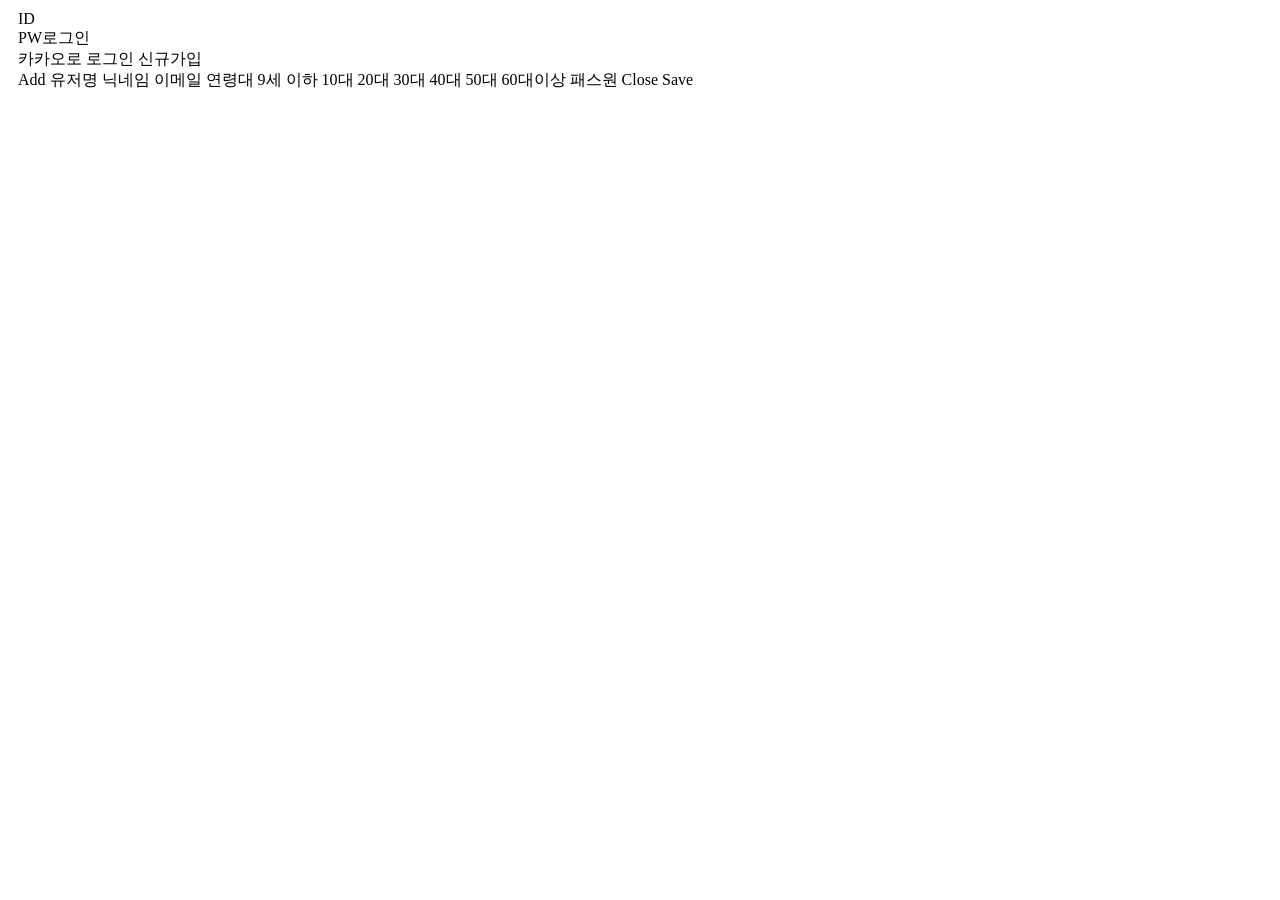
==== kakaoenterprise/src/main/resources/static/login.html @ 0c97f289 "재작업" ====
<!DOCTYPE html>
<html lang="ko">

<head>
<meta charset="UTF-8">
<meta name="viewport" content="width=device-width, initial-scale=1.0">
<meta http-equiv="X-UA-Compatible" content="ie=edge">
<link rel="stylesheet" href="/css/material/vue-material.min.css">
<link rel="stylesheet" href="/css/material/default.css">
<link rel="stylesheet" href="https://use.fontawesome.com/releases/v5.15.1/css/all.css">
<script src="/js/vue25.js"></script>
<script src="/js/materia/vue-material.min.js"></script>
<script src="/js/axios.min.js"></script>

<title>board</title>
<style>
.addBtn {
	position: fixed;
	bottom: 0;
	right: 0;
	font-size: 30px;
	padding: 10px;
	color: #f5b914;
}

i {
	cursor: pointer;
}

.listTitle {
	margin-bottom: 10px;
	background-color: #f5b914;
	font-weight: bold;
	padding: 5px 0;
}

.listInner {
	margin-bottom: 10px;
	background-color: #dedede;
	padding: 5px 0;
}

.outer {
	display: flex;
	align-items: baseline;
}

.full {
	flex: 1;
}
</style>
</head>

<body>
	<div id="app">
		<div style="max-width: 800px; margin: 10px;">

			<div class="md-layout-item md-size-100">
				<md-field> <label>ID</label> <md-input v-model="id" /> </md-field>
			</div>
			<div class="outer">
				<md-field> <label>PW</label> <md-input type="password"
					v-model="pw" /> </md-field>
				<md-button @click="onLogin">로그인</md-button>
			</div>
			<div class="md-layout">
				<div class="md-layout-item md-size-100">
					<div>
						<md-button @click="onKakao">카카오로 로그인</md-button>
						<md-button @click="onAdd">신규가입</md-button>
					</div>
				</div>
			</div>
			<div>
				<md-dialog :md-active.sync="addDialog" @keydown.esc="closeDialog">
					<md-dialog-title>Add</md-dialog-title> 
						<md-dialog-content>
							<md-field> 
								<label for="username">유저명</label> <md-input v-model="newData.username" required /> 
							</md-field> 
							<md-field> 
								<label for="nickname">닉네임</label> <md-input v-model="newData.nickname" required /> 
							</md-field> 
							<md-field> 
								<label for="email">이메일</label> <md-input v-model="newData.email" required />
							</md-field>
					
							<md-field>
								<label for="argrange">연령대</label>
								<md-select v-model="newData.argrange" name="age" id="age">
									<md-option value="0">9세 이하</md-option>
									<md-option value="10">10대</md-option>
									<md-option value="20">20대</md-option>
									<md-option value="30">30대</md-option>
									<md-option value="40">40대</md-option>
									<md-option value="50">50대</md-option>
									<md-option value="60">60대이상</md-option>
								</md-select>
					        </md-field>
				
							<md-field> 
								<label for="password">패스원</label> <md-input type="password" v-model="newData.password" @keydown.enter="submit" required /> 
							</md-field> 
						</md-dialog-content> 
						<md-dialog-actions>
							<md-button class="md-primary" @click="closeDialog">Close</md-button>
							<md-button class="md-primary" @click="submit">Save</md-button> 
						</md-dialog-actions> 
				</md-dialog>
			</div>
		</div>
	</div>


	<script>
        Vue.use(VueMaterial.default);
        //api 통신 대체용 test data
        const testData = [{
        }]

        new Vue({
            el: '#app',
            data: {
                addDialog: false,
                editDialog: false,
                removeDialog: false,
                listData: [],
                age_check: [],
                search: '',
                id: '',
                pw: '',
                curSelecdtIndex: 0, //선택한 index
                first: false,
                second: false,
				
                newData: {
                    id: Number,
                    username: '',
                    nickname: '',
                    email: '',
                    argrange: '',
                },
            },
            created() {
            },

            computed: {

            },

            methods: {
    			onLogin() {
                    const loginData = {
                    		username: this.id,
                            password: this.pw,
                        }
    				axios.post('/api/v1/auth/local',loginData)
					.then(res => {
						window.location = "/user/userlist.html";
						}
					)
            		.catch(error => {
						alert("ID/PW를 확인하세요.");
            		});
    			},
    			onKakao(){
    				window.location = "/oauth2/authorization/kakao";
    				//window.location = "https://kauth.kakao.com/oauth/authorize?client_id=baea2cf9d9e01dd7788f24fb1626cf3d&redirect_uri=http://localhost:8081/login/oauth2/code/kakao&response_type=code";
    			},
                submit() {
                    const joinData = {
                    		username: this.newData.username,
                    		nickname: this.newData.nickname,
                    		password: this.newData.password,
                    		email: this.newData.email,
                    		argrange: this.newData.argrange,
                        };
    				axios.post('/login/join',joinData)
					.then(res => {
						alert("가입되었습니다.");
	                    this.closeDialog();
	                    this.clearData();
						}
					)
            		.catch(error => {
            			alert("실패:"+error.response.data.message);
	                    this.closeDialog();
	                    this.clearData();
            		});
                },
                onAdd() {
                    this.addDialog = true;
                },
                closeDialog() {
                    this.addDialog = false;
                    this.removeDialog = false;
                },
                clearData(key) {
                    for (let key in this.newData) {
                        this.newData[key] = '';
                    }
                },

            }
        })
    </script>
</body>

</html>
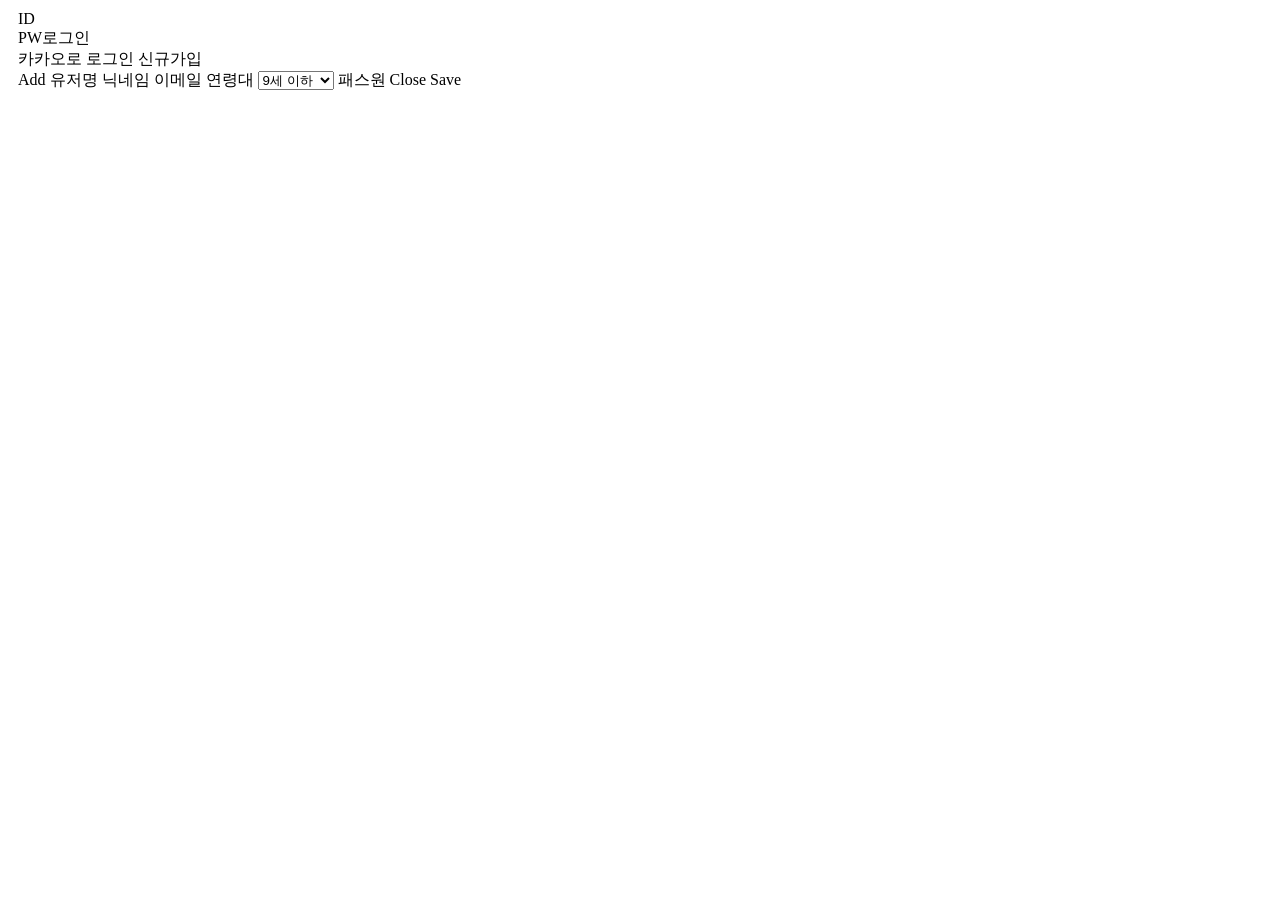
==== commit f9e42f4a: "화면 페이징시 정렬 처리" ====
--- a/kakaoenterprise/src/main/resources/static/login.html
+++ b/kakaoenterprise/src/main/resources/static/login.html
@@ -85,18 +85,17 @@
 								<label for="email">이메일</label> <md-input v-model="newData.email" required />
 							</md-field>
 					
-							<md-field>
 								<label for="argrange">연령대</label>
-								<md-select v-model="newData.argrange" name="age" id="age">
-									<md-option value="0">9세 이하</md-option>
-									<md-option value="10">10대</md-option>
-									<md-option value="20">20대</md-option>
-									<md-option value="30">30대</md-option>
-									<md-option value="40">40대</md-option>
-									<md-option value="50">50대</md-option>
-									<md-option value="60">60대이상</md-option>
-								</md-select>
-					        </md-field>
+								<select v-model="newData.argrange" name="age" id="age">
+									<option value="0~9">9세 이하</option>
+									<option value="10~19">10대</option>
+									<option value="20~29">20대</option>
+									<option value="30~39">30대</option>
+									<option value="40~49">40대</option>
+									<option value="50~59">50대</option>
+									<option value="60~">60대이상</option>
+								</select>
+					     
 				
 							<md-field> 
 								<label for="password">패스원</label> <md-input type="password" v-model="newData.password" @keydown.enter="submit" required /> 
@@ -156,16 +155,20 @@
                         }
     				axios.post('/api/v1/auth/local',loginData)
 					.then(res => {
-						window.location = "/user/userlist.html";
+							if(res.data.message ==="login"){
+								window.location = "/user/userlist.html";
+							}else{
+								alert(res.data.message);
+							}
 						}
 					)
             		.catch(error => {
-						alert("ID/PW를 확인하세요.");
+						alert(error.response.data.message);
             		});
     			},
     			onKakao(){
-    				window.location = "/oauth2/authorization/kakao";
-    				//window.location = "https://kauth.kakao.com/oauth/authorize?client_id=baea2cf9d9e01dd7788f24fb1626cf3d&redirect_uri=http://localhost:8081/login/oauth2/code/kakao&response_type=code";
+    				//window.location = "/oauth2/authorization/kakao";
+    				window.location = "https://kauth.kakao.com/oauth/authorize?client_id=baea2cf9d9e01dd7788f24fb1626cf3d&redirect_uri=http://localhost:8082/login/oauth2/code/kakao&response_type=code";
     			},
                 submit() {
                     const joinData = {
@@ -175,11 +178,16 @@
                     		email: this.newData.email,
                     		argrange: this.newData.argrange,
                         };
-    				axios.post('/login/join',joinData)
+
+    				axios.post('/api/v1/auth/local/new',joinData)
 					.then(res => {
-						alert("가입되었습니다.");
-	                    this.closeDialog();
-	                    this.clearData();
+							if(res.data.message === "join"){
+								alert("가입되었습니다.");
+			                    this.closeDialog();
+			                    this.clearData();
+							}else{
+								alert(res.data.message);
+							}
 						}
 					)
             		.catch(error => {
